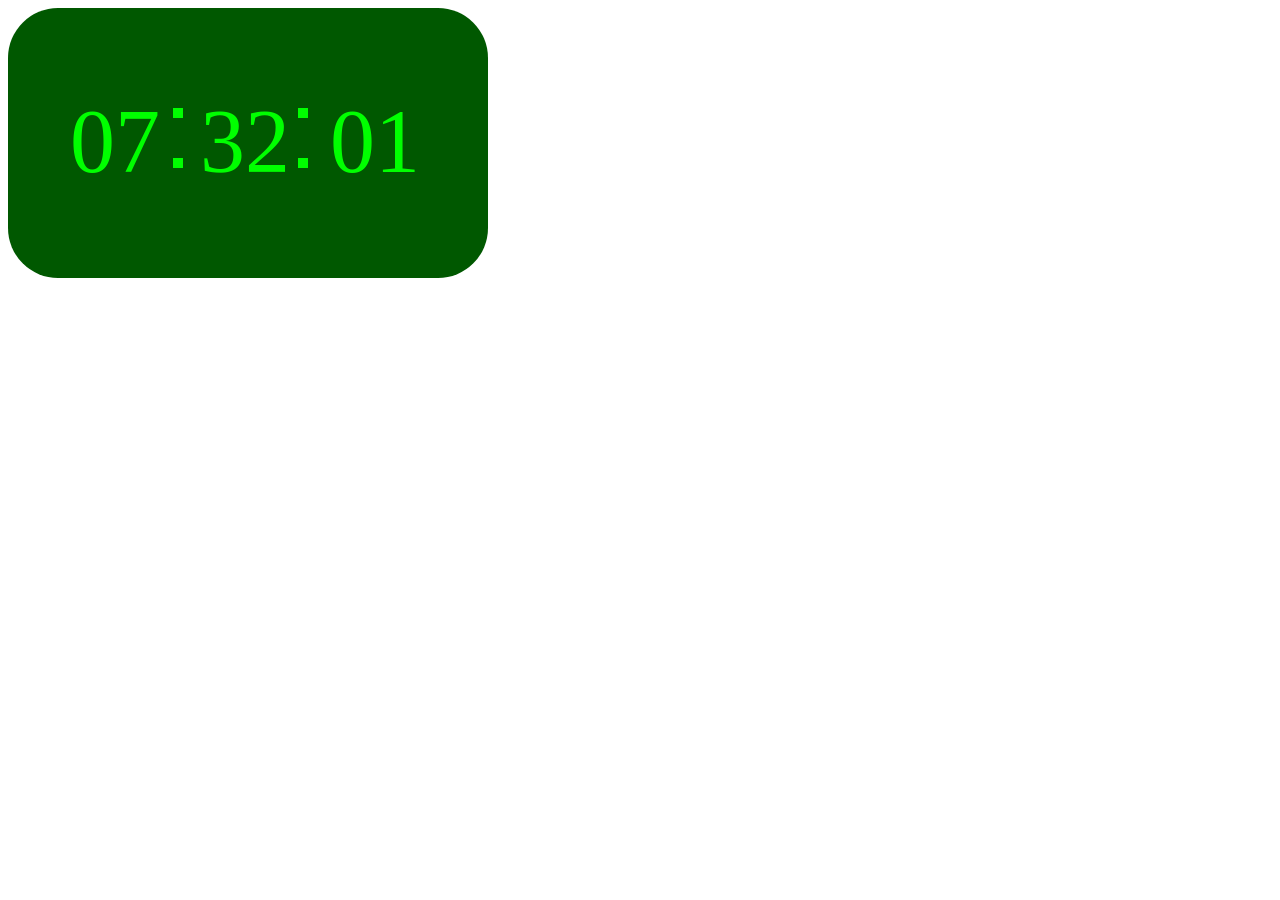
==== digitime/digitclock.html @ aa1478f9 "0919" ====
<!DOCTYPE html>
<html lang="en">

<head>
    <meta charset="UTF-8">
    <meta name="viewport" content="width=device-width, initial-scale=1.0">
    <meta http-equiv="X-UA-Compatible" content="ie=edge">
    <title>Document</title>
    <style>
        canvas {
            background-color: rgb(0, 88, 0);
            border-radius: 50px;
        }
        span{
            font-family: 'Digital Dismay';
            font-size: 90px;
            color:lime;
            position:absolute;
            top:90px;
        }
        #hour{
            left:70px;
        }
        #min{
            left:200px;
        }
        #sec{
            left:330px;
        }
    </style>
</head>
<body>
    <span id="hour"></span>
    <span id="min"></span>
    <span id="sec"></span>
    <script>
        var canvas = document.createElement("canvas");
        document.body.insertBefore(this.canvas, document.body.childNodes[0]);
        var ctx = canvas.getContext("2d");
        canvas.width = 480;
        canvas.height = 270;
        ctx.fillStyle = "lime";
        setInterval(clear, 500);
        setInterval(draw, 1000);
        setInterval(time, 500);
        function time() {
            var date = new Date();
            var h = date.getHours(); // 0 - 23
            var m = date.getMinutes(); // 0 - 59
            var s = date.getSeconds(); // 0 - 59

            h = (h < 10) ? "0" + h : h;
            m = (m < 10) ? "0" + m : m;
            s = (s < 10) ? "0" + s : s;
            document.getElementById("hour").innerText = h;
            document.getElementById("min").innerText = m;
            document.getElementById("sec").innerText = s;
            
        }
        function clear() {
            ctx.clearRect(0, 0, this.canvas.width, this.canvas.height);
        }
        function draw() {
            ctx.fillRect(165, 150, 10, 10);
            ctx.fillRect(165, 100, 10, 10);
            ctx.fillRect(290, 150, 10, 10);
            ctx.fillRect(290, 100, 10, 10);
        }
    </script>
</body>

</html>
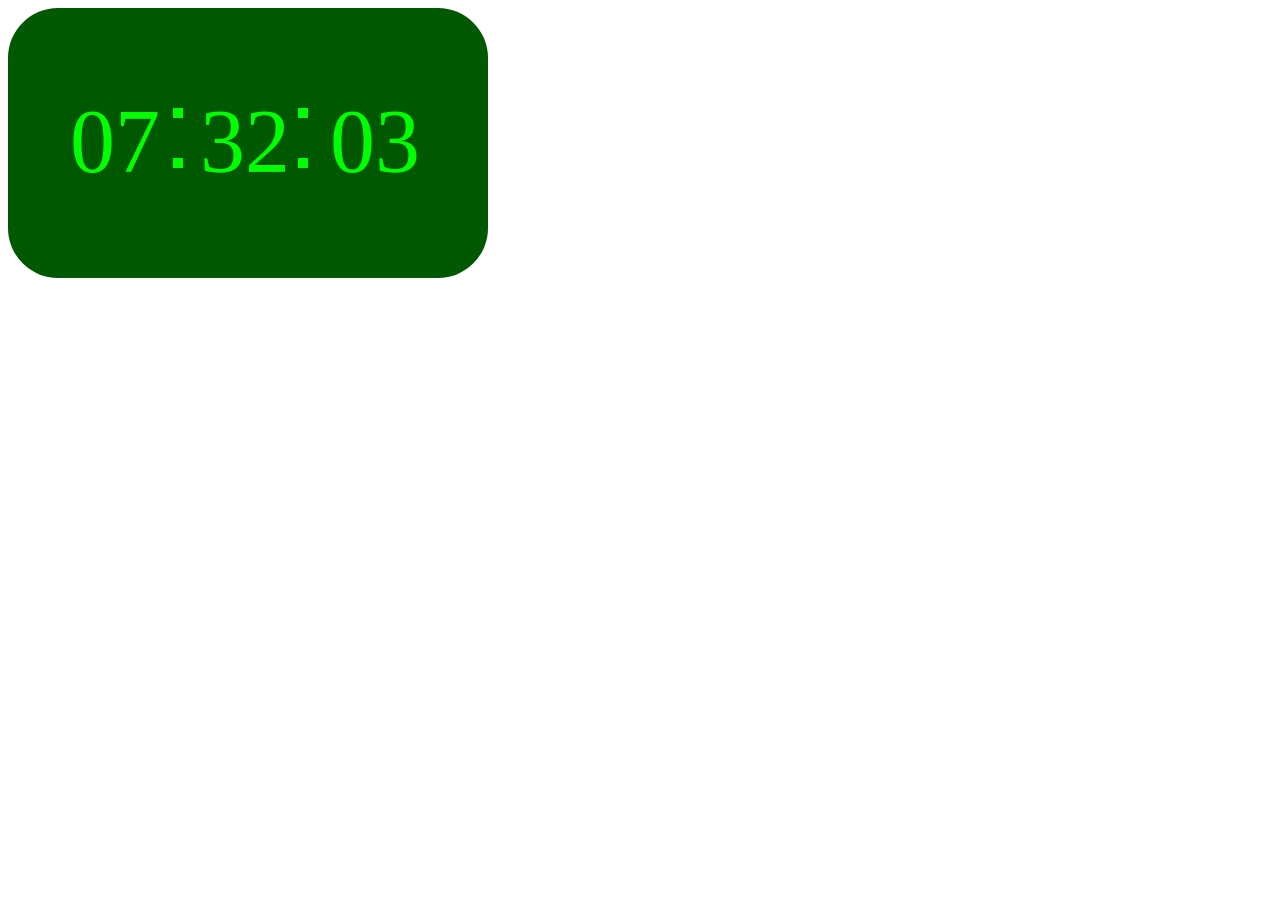
==== commit 3d1fcc78: "game" ====
--- a/digitime/digitclock.html
+++ b/digitime/digitclock.html
@@ -68,5 +68,4 @@
         }
     </script>
 </body>
-
 </html>
